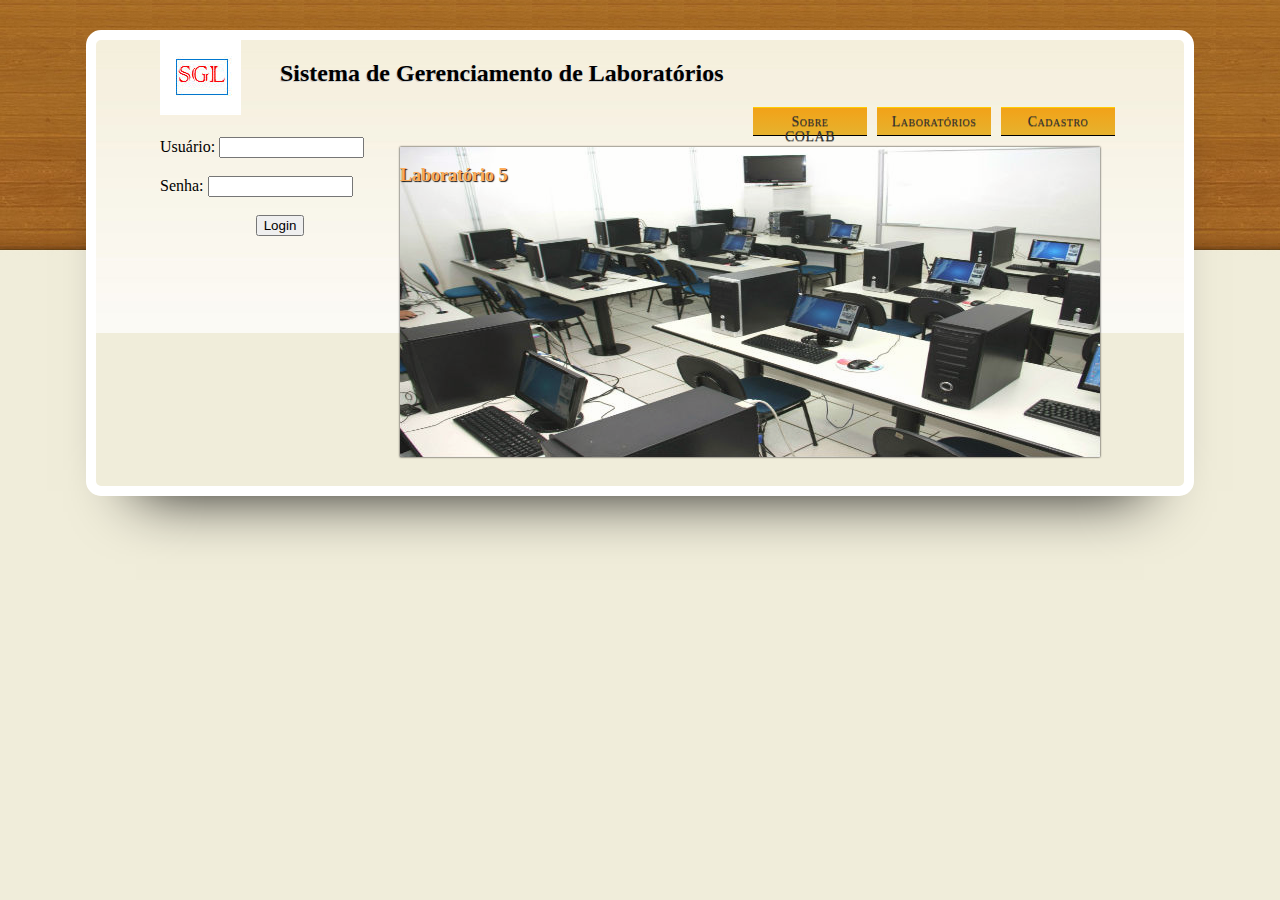
==== index.html @ 6091bb5c "Primeiro upload dos arquivos do tcc" ====
﻿<html>
<head>
<meta http-equiv="Content-Type" content="text/html; charset=UTF-8">
<meta charset="utf-8">
<title>Login</title>
<link href="./index_files/style.css" rel="stylesheet" type="text/css">
	</head>
	<body><div class="container">
	<header>
	<div id="logo"><a href="./index.html#"><img src="./index_files/logo.jpg" alt="your logo here" border="0" class="imagedropshadow"></a></div>
	
	<div class="social"></div>
	<h2>Sistema de Gerenciamento de Laboratórios</h2> <nav>
	<div class="navbutton"><a href="cadastro.html"> Cadastro</a></div>
	
	<div class="navbutton"><a href="./labs1.html">Laboratórios</a></div>
	
	<div class="navbutton"><a href="./colab.html">Sobre COLAB</a></div>
	</nav> 
	
	<div class="photo">
	<div class="content">
	
	<h3>Laboratório 5</h3>
	</div>
	</div>
	<div id="login"><form method="post" action="inicial.html">
	Usuário: <input type="text" name="username" size="15"><br>
	<br>Senha: <input type="password" name="passwort" size="15"><br>
	<div align="center">
	<br><a href="inicial.html#"><input type="submit" value="Login"></a>
	</div>
	</form>
</header> 
</div>
</body>
</html>
---- index_files/style.css ----
/* Distributed by http://freehtml5templates.com */
@charset "utf-8";
body {
	background-image: url(../images/bg.jpg);
	background-repeat: repeat-x;
	margin-top: 0px;
}
a:link {
	text-decoration: none;
	color: #333333;
}
a:visited {
	text-decoration: none;
}
a:hover {
	text-decoration: none;
	color: #FFFFFF;
}
a:active {
	text-decoration: none;
}
h1 {
	font-size: 36px;
}
h2 {
	font-size: 24px;
	text-shadow: -1px 1px  #CCC;
}
h3 {
	font-size: 18px;
text-shadow: 1px 1px 1px #000000;
color: #FDA44D;
}
h4 {
	font-size: 16px;
}
h5 {
	font-size: 10px;
	float: left;
	height: 15px;
	width: 250px;
	line-height: 2px;
}


.page {
	font-family: "trebuchet MS";
	font-size: 12px;
	font-style: normal;
	font-weight: normal;
	color: #F0EDDA;
	text-decoration: none;
	margin-top: 0px;
	padding-top: 0px;
}
nav {
	float: right;
	width: 250px;
	height: 30px;
}
.navbutton {
	background: #e6b22e;
	background: -webkit-gradient(linear, left top, left bottom, from(#f2a218), to(#e6b22e));
	background: -webkit-linear-gradient(top, #f2a218, #e6b22e);
	background: -moz-linear-gradient(top, #f2a218, #e6b22e);
	background: -ms-linear-gradient(top, #f2a218, #e6b22e);
	background: -o-linear-gradient(top, #f2a218, #e6b22e);
	-webkit-box-shadow: rgba(0,0,0,1) 0 1px 0;
	-moz-box-shadow: rgba(0,0,0,1) 0 1px 0;
	box-shadow: rgba(0,0,0,1) 0 1px 0;
	text-shadow: rgba(0,0,0,.4) 0 1px 0;
	color: #333333;
	font-size: 14px;
	font-family: "trebuchet MS";
	text-decoration: none;
	padding-top: 6px;
	padding-right: 12px;
	padding-bottom: 6px;
	padding-left: 12px;
	width: 90px;
	height: 15px;
	text-align: center;
	line-height: 15px;
	float: right;
	font-variant: small-caps;
	margin-left: 5px;
	margin-right: 5px;
	-moz-border-radius-bottomleft: 20px;
	border-top-width: 1px;
	border-top-style: solid;
	border-top-color: #FFCC00;
	letter-spacing: 0.5px;
	-moz-border-radius-topright: 20px;
	-moz-border-radius-bottomright: 5px;
	-moz-border-radius-topleft: 5px;
   }
.google_plus {
	float: right;
	height: 40px;
	width: 40px;
	border-top-width: 0px;
	border-right-width: 0px;
	border-bottom-width: 0px;
	border-left-width: 0px;
	border-top-style: none;
	border-right-style: none;
	border-bottom-style: none;
	border-left-style: none;
}

.container .photo #search h3 {
	float: right;
	width: 90px;
	margin-top: 240px;
}

.navbutton:hover {
	border-top-color: #ed8f0c;
	background: #ed8f0c;
	color: #333333;
	width: 90px;
	height: 15px;
	text-align: center;
	line-height: 15px;
	float: right;
	font-family: "trebuchet MS";
	font-variant: small-caps;
   }
.navbutton:active {
	border-top-color: #f2a648;
	background: #f2a648;
	text-align: center;
	width: 90px;
	height: 15px;
	line-height: 15px;
	float: right;
	color: #333333;
	font-family: "trebuchet MS";
	font-variant: small-caps;
   }
.navbutton a:hover {
	color: #FFFFFF;
}
.readbutton {
	border-top: 1px solid #f2d309;
	background: #ed9d13;
	background: -webkit-gradient(linear, left top, left bottom, from(#f2ce18), to(#ed9d13));
	background: -webkit-linear-gradient(top, #f2ce18, #ed9d13);
	background: -moz-linear-gradient(top, #f2ce18, #ed9d13);
	background: -ms-linear-gradient(top, #f2ce18, #ed9d13);
	background: -o-linear-gradient(top, #f2ce18, #ed9d13);
	-webkit-border-radius: 8px;
	-moz-border-radius: 8px;
	border-radius: 8px;
	-webkit-box-shadow: rgba(0,0,0,1) 0 1px 0;
	-moz-box-shadow: rgba(0,0,0,1) 0 1px 0;
	box-shadow: rgba(0,0,0,1) 0 1px 0;
	text-shadow: rgba(0,0,0,.4) 0 1px 0;
	color: #735509;
	font-size: 14px;
	font-family: Georgia, serif;
	text-decoration: none;
	vertical-align: middle;
	float: left;
	height: 20px;
	width: 70px;
	padding-top: 5px;
	padding-right: 10px;
	padding-bottom: 5px;
	padding-left: 10px;
	text-align: center;
   }
.readbutton:hover {
   border-top-color: #f79e05;
   background: #f79e05;
   color: #1b2129;
   }
.readbutton:active {
   border-top-color: #ed5e11;
   background: #ed5e11;
   }
aside, details, figcaption, figure, footer, header, hgroup, menu, nav, section {
	display: block;
	width: 960px;
}
#container {
	width: 1280px;
	margin-top: 50px;
	margin-right: auto;
	margin-bottom: auto;
	margin-left: auto;
	position: relative;
}
header {
	width: 960px;
	height: 430px;
	background-image: url(../images/header_bg.jpg);
	background-repeat: repeat-x;
	-webkit-border-radius:15px;
	border-radius:15px;
	/*IE 7 AND 8 DO NOT SUPPORT BORDER RADIUS*/
-moz-box-shadow:0px 0px 2px #000;
	-webkit-box-shadow:0px 0px 2px #000;
	box-shadow:0px 0px 2px #000;
	margin-right: auto;
	margin-bottom: auto;
	margin-left: auto;
	padding-top: 0em;
	padding-right: 4em;
	padding-bottom: 1em;
	padding-left: 4em;
	-moz-border-radius-bottomleft: 50px;
	-moz-border-radius-topright: 50px;
	margin-top: 30px;
	border: 10px solid #FFFFFF;
box-shadow: 0 45px 60px -50px #000000;
}
.photo {
	background-image: url(../images/laboratorio3.jpg);
	background-repeat: no-repeat;
	float: right;
	height: 310px;
	width: 700px;
	-moz-border-radius-bottomleft: 50px;
	-moz-border-radius-topright: 50px;
	-moz-box-shadow:0px 0px 2px #000000;
	-webkit-box-shadow:0px 0px 2px #000000;
	box-shadow:0px 0px 2px #000000;
	opacity:0.92;
	margin-top: 10px;
	margin-right: 20px;
	margin-bottom: 30px;
	margin-left: 0px;
	

}
footer  span {
	float: left;
	height: 15px;
	width: 120px;
	margin-top: 25px;
	margin-left: 10px;
	font-family: "trebuchet MS";
	font-size: 16px;
	font-weight: bold;
	color: #FF9900;
}

#logo {
	float: left;
	height: 55px;
	width: 120px;
}
#main {
	float: left;
	width: 960px;
	background-color: #FBFAF5;
	padding: 15px;
	border: 10px solid #FFFFFF;
	margin-top: 50px;
	-moz-border-radius:5px;
	-webkit-border-radius:5px;
	border-radius:5px;
	-moz-box-shadow:0px 0px 2px #000000;
	-webkit-box-shadow:0px 0px 2px #000000;
	box-shadow:0px 0px 2px #000000;
	box-shadow: 0 45px 60px -50px #000000;
	margin-bottom: 30px;
}
.social {
	float: right;
	height: 15px;
	width: 150px;
	position: relative;
}
#main img {
	border: 5px solid #CCCCCC;
	margin-left: 5px;
	margin-top: 5px;
	-moz-border-radius: 10px;
}
#main a {
	font-family: "trebuchet MS";
	font-size: 14px;
	color: #FF993A;
}
#main a:hover {
	font-family: "trebuchet MS";
	font-size: 14px;
	color: #996666;
	text-decoration: underline;
	text-shadow: 1px  #000000;
}

figure {

}

.box_menu {
	margin: 10px;
	float: left;
	height: 320px;
	width: 220px;
	border: thick solid #F0F0F0;
	-moz-border-radius: 10px;
	-moz-box-shadow:0px 0px 3px #000000;
	-webkit-box-shadow:0px 0px 3px #000000;
	box-shadow:0px 0px 3px #000000;
}
.container #main .box_menu p {
	float: left;
	width: 200px;
	padding: 5px;
	color: #666666;
	font-family: "trebuchet MS";
	font-style: normal;
	font-size: 12px;
}
.separator {
	background-image: url(../images/Dividers.png);
	background-repeat: no-repeat;
	background-position: center;
	height: 32px;
	width: 960px;
}

#main aside {
	float: left;
	width: 400px;
	height: 400px;
	padding-right: 10px;
	padding-bottom: 10px;
	padding-left: 10px;
}
#title {
	font-family: "trebuchet MS";
	float: left;
	width: 350px;
	color: #333333;
	font-weight: bold;
	margin-right: 10px;
	margin-bottom: 10px;
	margin-left: 10px;
	line-height: normal;
	display: inline;
	text-shadow: -1px  #000000;
	font-size: 12px;
}
.social img {
	padding: 3px;
	margin: 3px;

}
details {
	float: left;
	width: 960px;
	text-shadow: 1px 1px #C0C0C0;
}
footer {
	width: 940px;
	height: 80px;
	background-repeat: repeat-x;
	float: left;
	background-color: #FFFFFF;
	-moz-border-radius: 15px;
	-webkit-box-shadow: inset 1px 1px 2px 12px rgba(11, 2, 11, 0.1);
	-moz-box-shadow: inset 1px 1px 2px 12px rgba(11, 2, 11, 0.1);
	box-shadow: inset 1px 1px 2px 12px rgba(11, 2, 11, 0.1);
	padding-left: 20px;
}
li {
	height: 25px;
	width: 190px;
	display: block;
	margin-left: 0px;
	list-style-position: outset;
	list-style-image: url(../images/punto_elenco.gif);
}
.box_footer {
	float: left;
	height: 120px;
	width: 200px;
	padding-top: 15px;
	padding-right: 15px;
	padding-bottom: 15px;
	padding-left: 25px;
	background-image: url(../images/sepa_box.png);
	background-repeat: no-repeat;
	font-family: "trebuchet MS";
	font-size: 14px;
	color: #CC3300;
}
.laboratorio {
	float: right;
	height: 39px;
	width: 130px;
}
.laboratorio img {
	height: 39px;
	width: 130px;
	float: right;
}
a:hover img.imagedropshadow {
	-moz-box-shadow: 1px 1px 5px #999;
	-webkit-box-shadow: 1px 1px 5px #999;
	box-shadow: 1px 1px 5px #999;
	-moz-border-radius: 10px;
	opacity: 0.6;
.navbutton a {
	color: #333333;
}
#login {
	float: left;
	height: 300px;
	width: 200px;
	position: relative;
	display: inline-block;
	margin-top: 15px;
	margin-right: 15px;
	margin-bottom: 5px;
	text-shadow: 1px1px #000000;
}
.copy {
	float: left;
	height: 20px;
	width: 400px;
	padding-top: 3px;
	padding-right: 3px;
	padding-bottom: 3px;
	margin-left: 30px;
	text-align: right;
}
.container #main #title form {
	margin: 0px;
	padding: 0px;
	font-family: "trebuchet MS";

}
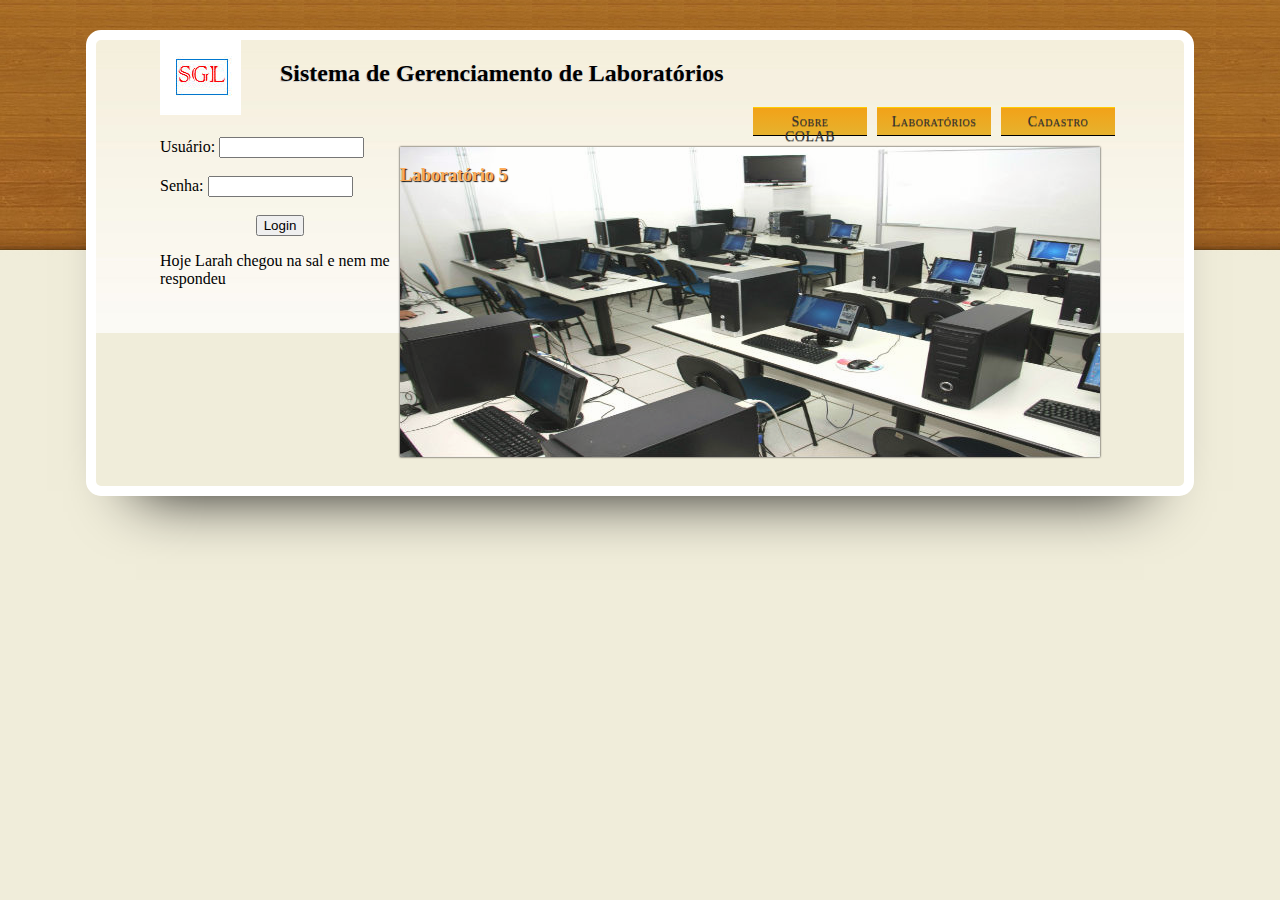
==== commit 866455a3: "Besteira" ====
--- a/index.html
+++ b/index.html
@@ -30,6 +30,7 @@
 	<div align="center">
 	<br><a href="inicial.html#"><input type="submit" value="Login"></a>
 	</div>
+	<p>Hoje Larah chegou na sal e nem me respondeu</p>
 	</form>
 </header> 
 </div>
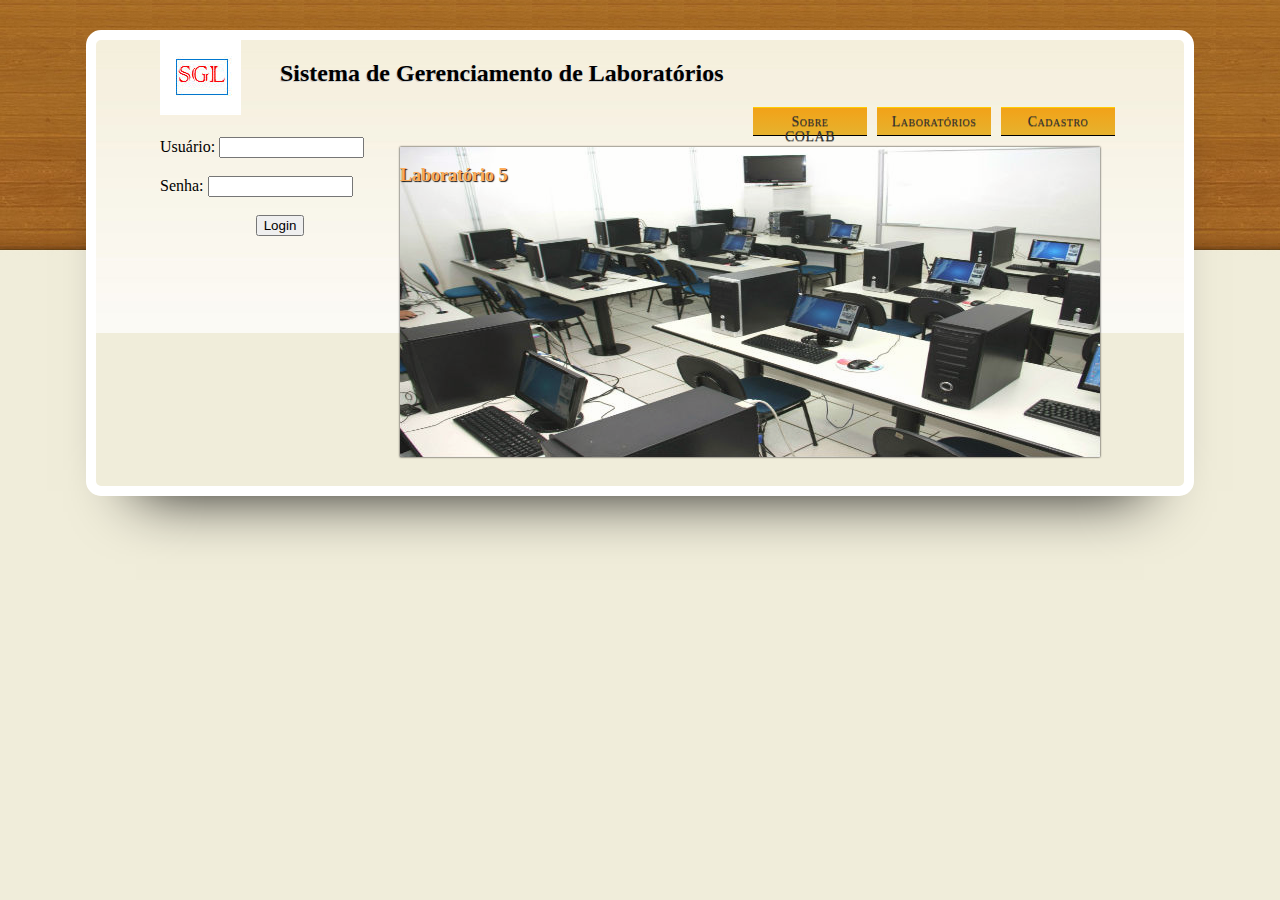
==== commit 3b44b91c: "Revert "Besteira"" ====
--- a/index.html
+++ b/index.html
@@ -30,7 +30,6 @@
 	<div align="center">
 	<br><a href="inicial.html#"><input type="submit" value="Login"></a>
 	</div>
-	<p>Hoje Larah chegou na sal e nem me respondeu</p>
 	</form>
 </header> 
 </div>
